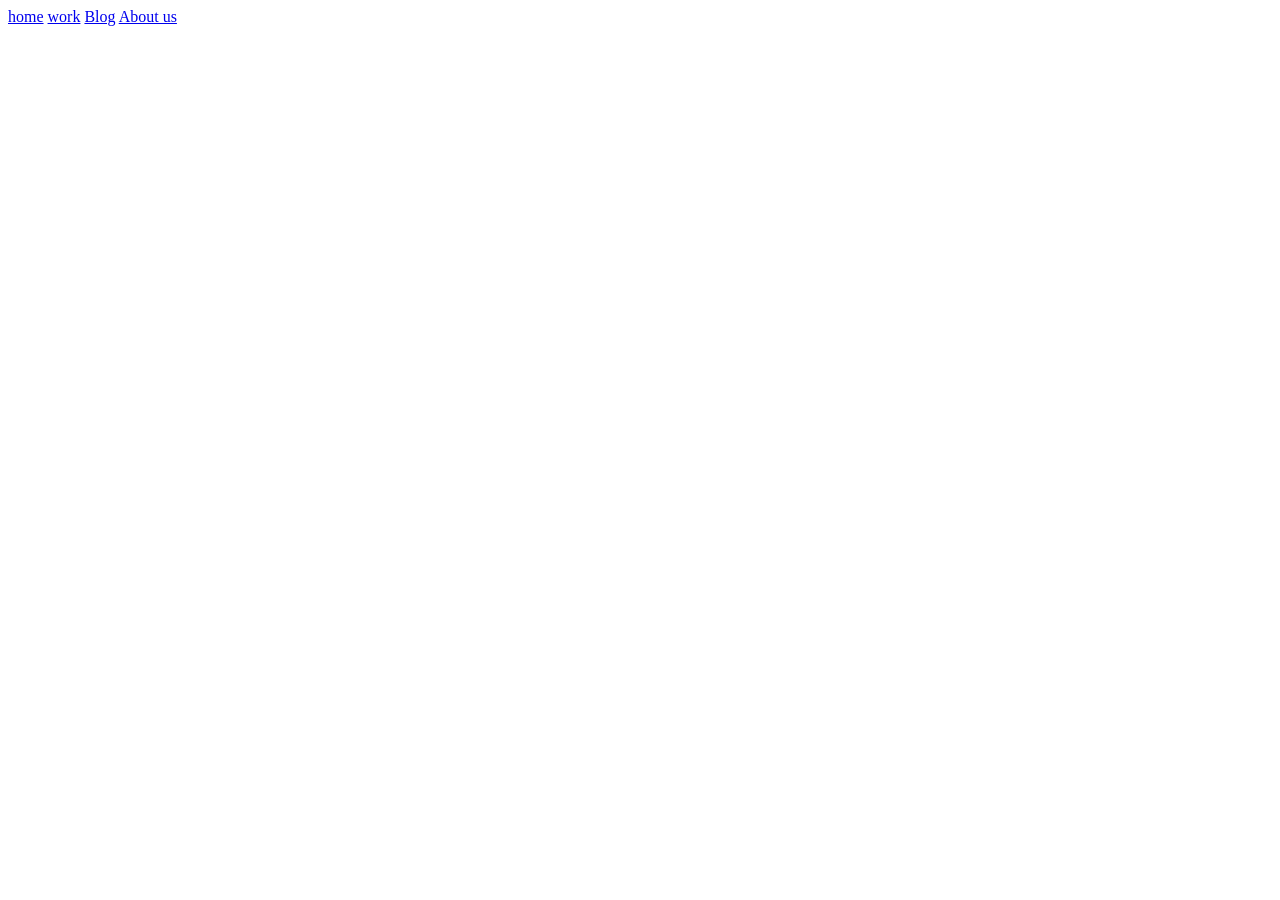
==== mobile-tab-navegation/index.html @ b5e9f3ae "Initial commit" ====
<!DOCTYPE html>
<html lang="en">
<head>
    <meta charset="UTF-8">
    <meta name="viewport" content="width=device-width, initial-scale=1.0">
    <title>Movile tap navegation</title>
</head>
<body>
    <div>
        <div>
            <a href="#">home</a>
            <a href="#">work</a>
            <a href="#">Blog</a>
            <a href="#">About us</a>
        </div>
    </div>
</body>
</html>
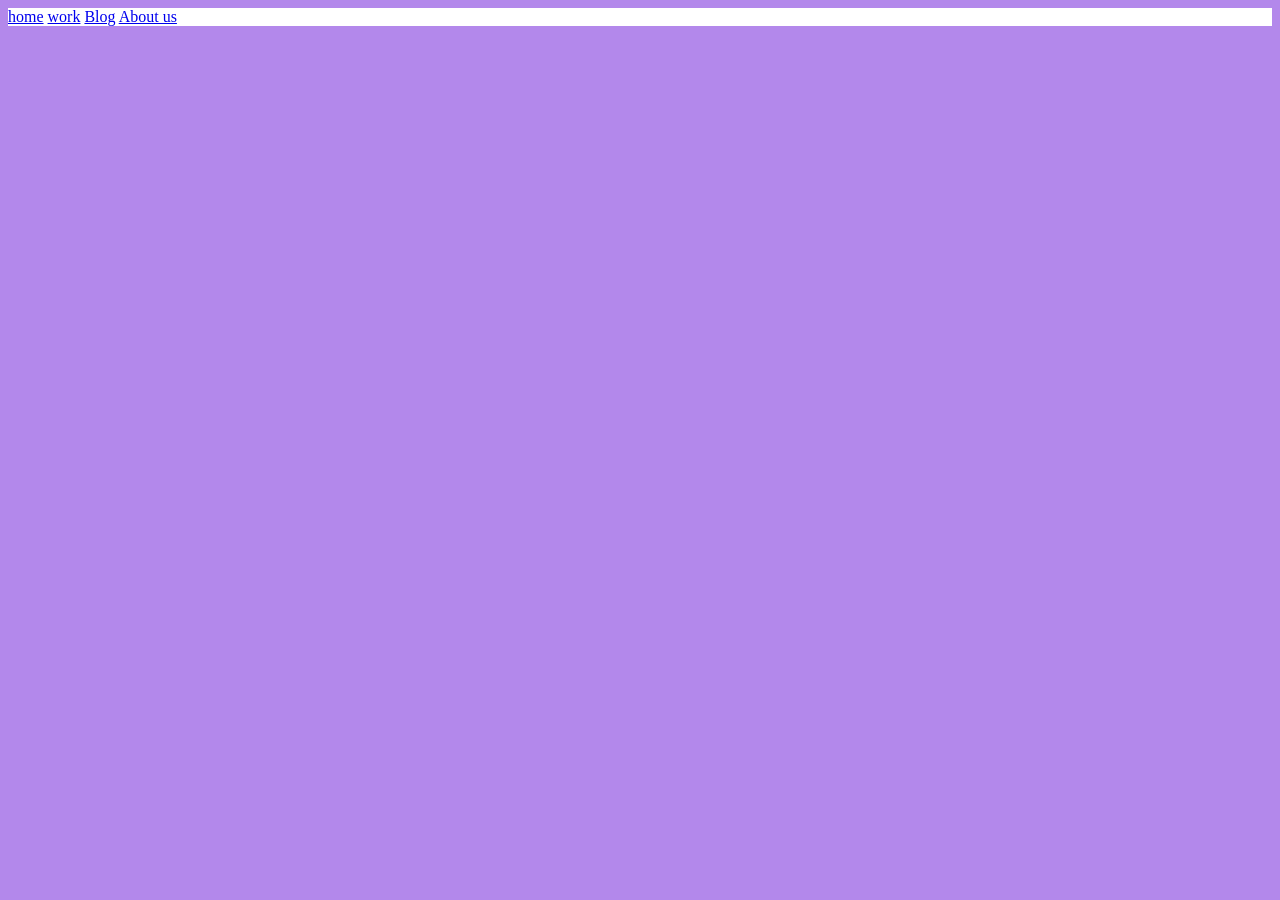
==== commit 1cb9ff56: "?" ====
--- a/mobile-tab-navegation/index.html
+++ b/mobile-tab-navegation/index.html
@@ -3,10 +3,11 @@
 <head>
     <meta charset="UTF-8">
     <meta name="viewport" content="width=device-width, initial-scale=1.0">
+    <link rel="stylesheet" href="index.css">
     <title>Movile tap navegation</title>
 </head>
 <body>
-    <div>
+    <div id= "A">
         <div>
             <a href="#">home</a>
             <a href="#">work</a>
--- a/mobile-tab-navegation/index.css
+++ b/mobile-tab-navegation/index.css
@@ -0,0 +1,7 @@
+body {
+    background-color: #B388EB;
+}
+
+#A {
+    background-color: white;
+}
